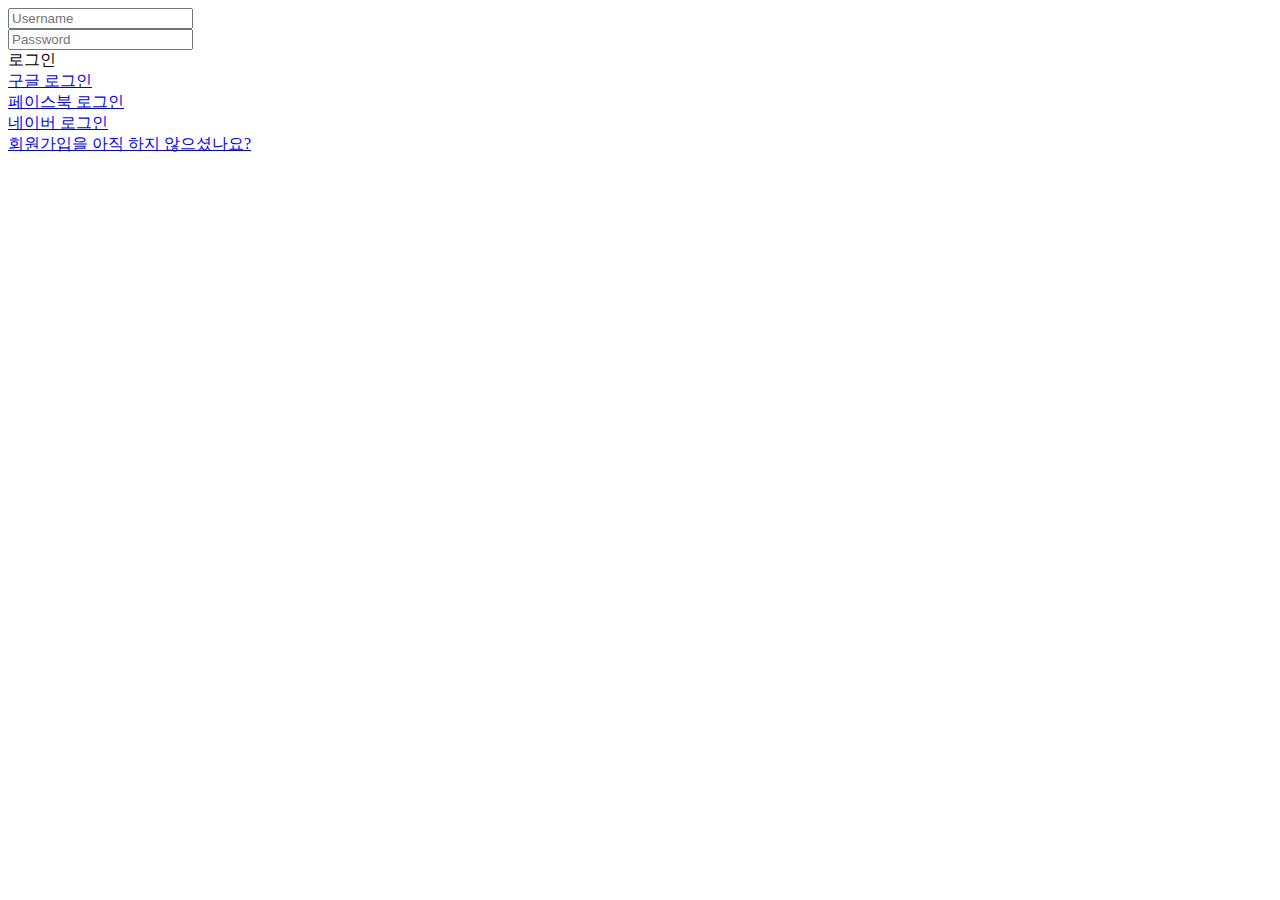
==== src/main/resources/templates/loginForm.html @ 8600fc8a "최초 커밋" ====
<!DOCTYPE html>
<html xmlns:th="http://www.thymeleaf.org">
<head>
    <meta charset="UTF-8">
    <title>Title</title>
</head>
<body>
<form action="/login" method="post">
    <input type="text" name="username" placeholder="Username"/></br>
    <input type="password" name="password" placeholder="Password"/></br>
    <buttom>로그인</buttom>
</form>
<a href="/oauth2/authorization/google">구글 로그인</a></br>
<a href="/oauth2/authorization/facebook">페이스북 로그인</a></br>
<a href="/oauth2/authorization/naver">네이버 로그인</a></br>
<a href="/joinForm">회원가입을 아직 하지 않으셨나요?</a>
</body>
</html>
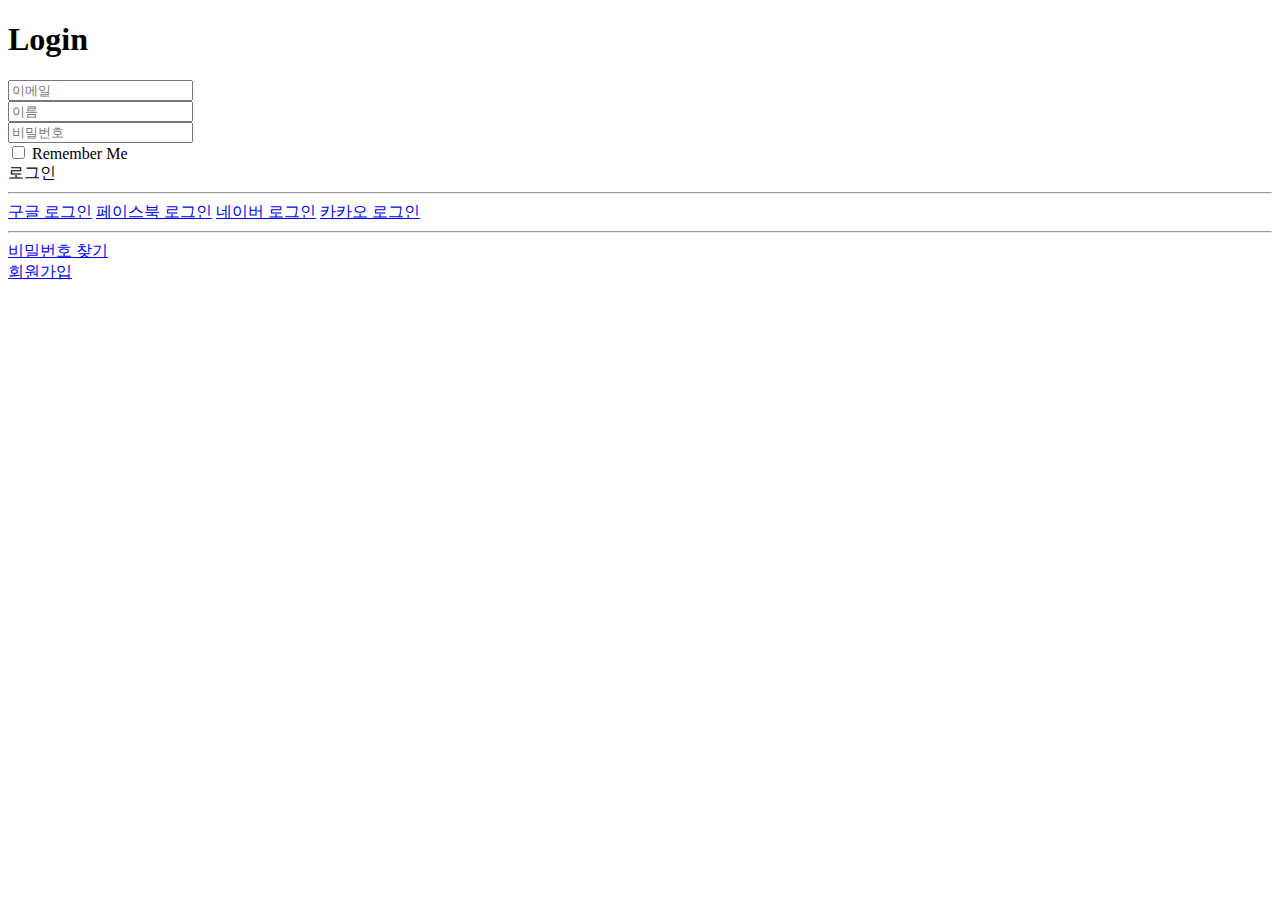
==== commit 5f43e665: "css, js 등 리소스 추가" ====
--- a/src/main/resources/templates/loginForm.html
+++ b/src/main/resources/templates/loginForm.html
@@ -1,18 +1,98 @@
 <!DOCTYPE html>
 <html xmlns:th="http://www.thymeleaf.org">
 <head>
-    <meta charset="UTF-8">
-    <title>Title</title>
+    <meta charset="utf-8">
+    <meta http-equiv="X-UA-Compatible" content="IE=edge">
+    <meta name="viewport" content="width=device-width, initial-scale=1, shrink-to-fit=no">
+    <meta name="description" content="">
+    <meta name="author" content="">
+
+    <title>OAuth login</title>
+    <!-- Custom fonts for this template-->
+    <link href="vendor/fontawesome-free/css/all.min.css" th:href="@{/vendor/fontawesome-free/css/all.min.css}" rel="stylesheet" type="text/css">
+    <link
+            href="https://fonts.googleapis.com/css?family=Nunito:200,200i,300,300i,400,400i,600,600i,700,700i,800,800i,900,900i"
+            rel="stylesheet">
+
+    <!-- Custom styles for this template-->
+    <link href="../css/sb-admin-2.css"  th:href="@{/css/sb-admin-2.css}" rel="stylesheet">
+
+    <script>
+        function login(){
+            $('#sForm').submit();
+        }
+
+    </script>
+
 </head>
-<body>
-<form action="/login" method="post">
-    <input type="text" name="username" placeholder="Username"/></br>
-    <input type="password" name="password" placeholder="Password"/></br>
-    <buttom>로그인</buttom>
-</form>
-<a href="/oauth2/authorization/google">구글 로그인</a></br>
-<a href="/oauth2/authorization/facebook">페이스북 로그인</a></br>
-<a href="/oauth2/authorization/naver">네이버 로그인</a></br>
-<a href="/joinForm">회원가입을 아직 하지 않으셨나요?</a>
+<body class="bg-gradient-primary">
+<div class="container">
+    <!-- Outer Row -->
+    <div class="row justify-content-center">
+        <div class="col-xl-5 col-lg-12 col-md-9">
+            <div class="card o-hidden border-0 shadow-lg my-5">
+                <div class="card-body p-0">
+                    <!-- Nested Row within Card Body -->
+                    <div class="row">
+                        <div class="col-lg-12">
+                            <div class="p-5">
+                                <div class="text-center">
+                                    <h1 class="h4 text-gray-900 mb-4">Login</h1>
+                                </div>
+                                <form name="sForm" id="sForm" class="user" action="/login" method="post">
+                                    <div class="form-group">
+                                        <input type="email" class="form-control form-control-user"
+                                               id="email" name="email" aria-describedby="emailHelp"
+                                               placeholder="이메일">
+                                    </div>
+                                    <div class="form-group">
+                                        <input type="text" class="form-control form-control-user"
+                                               id="username" name="username"
+                                               placeholder="이름">
+                                    </div>
+                                    <div class="form-group">
+                                        <input type="password" name="password" class="form-control form-control-user"
+                                               id="password" placeholder="비밀번호">
+                                    </div>
+                                    <div class="form-group">
+                                        <div class="custom-control custom-checkbox small">
+                                            <input type="checkbox" class="custom-control-input" id="customCheck">
+                                            <label class="custom-control-label" for="customCheck">Remember
+                                                Me</label>
+                                        </div>
+                                    </div>
+                                    <a th:onclick="login()" class="btn btn-primary btn-user btn-block">로그인</a>
+                                    <hr>
+                                    <a href="/oauth2/authorization/google" class="btn btn-google btn-user btn-block">구글 로그인</a>
+                                    <a href="/oauth2/authorization/facebook"class="btn btn-facebook btn-user btn-block">페이스북 로그인</a>
+                                    <a href="/oauth2/authorization/naver" class="btn btn-naver btn-user btn-block">네이버 로그인</a>
+                                    <a href="/oauth2/authorization/kakao" class="btn btn-kakao btn-user btn-block">카카오 로그인</a>
+                                </form>
+                                <hr>
+                                <div class="text-center">
+                                    <a class="small" href="find-password.html" th:href="@{/help/password}" >비밀번호 찾기</a>
+                                </div>
+                                <div class="text-center">
+                                    <a class="small" href="register.html" th:href="@{/joinForm}">회원가입</a>
+                                </div>
+                            </div>
+                        </div>
+                    </div>
+                </div>
+            </div>
+        </div>
+    </div>
+</div>
 </body>
+
+<!-- Bootstrap core JavaScript-->
+<script src="vendor/jquery/jquery.min.js" th:src="@{/vendor/jquery/jquery.min.js}"></script>
+<script src="vendor/bootstrap/js/bootstrap.bundle.min.js" th:src="@{/vendor/bootstrap/js/bootstrap.bundle.min.js}"></script>
+
+<!-- Core plugin JavaScript-->
+<script src="vendor/jquery-easing/jquery.easing.min.js" th:src="@{/vendor/jquery-easing/jquery.easing.min.js}"></script>
+
+<!-- Custom scripts for all pages-->
+<script src="../js/sb-admin-2.min.js" th:src="@{/js/sb-admin-2.min.css}" ></script>
+
 </html>